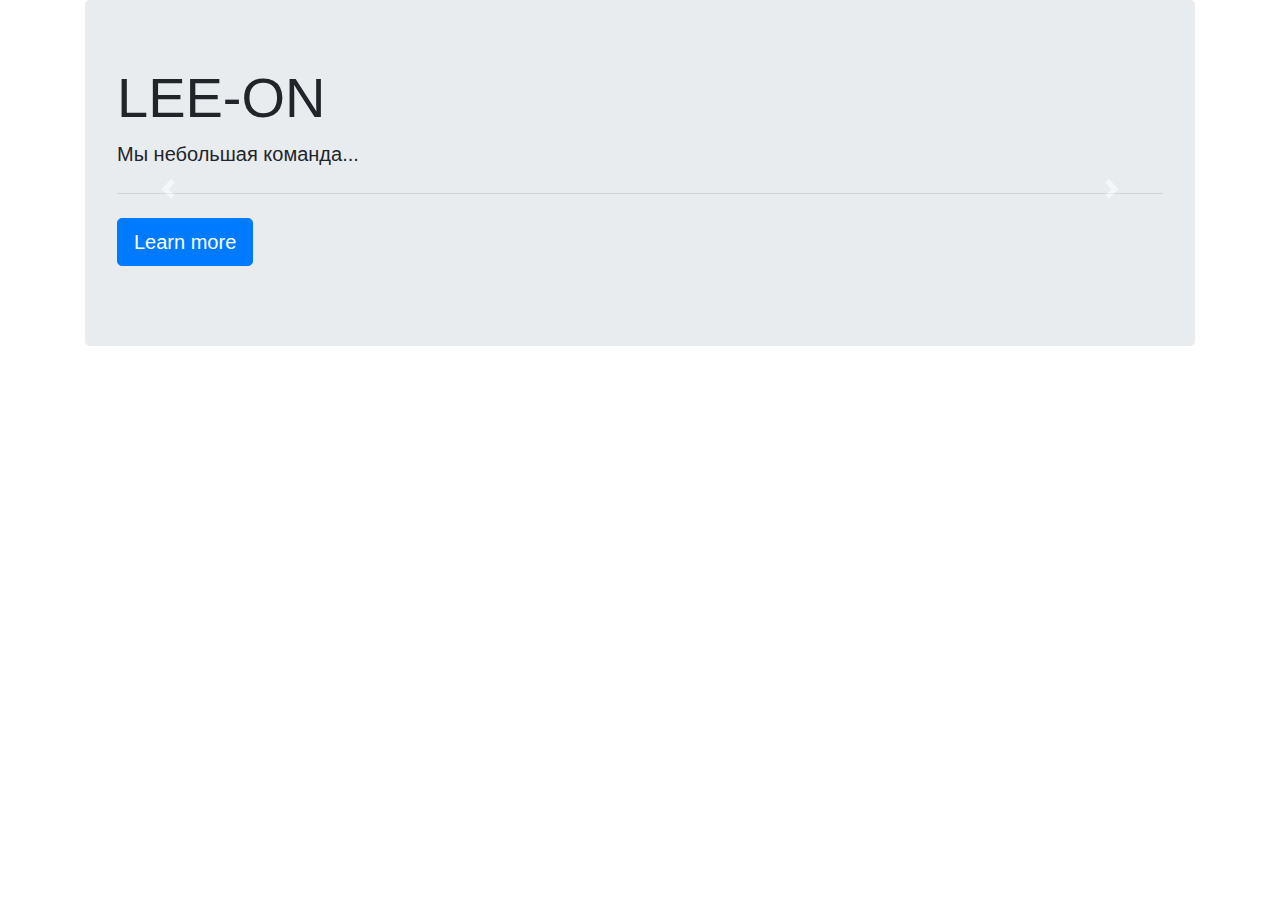
==== TestTask/index.html @ 3e86bb8f "Initial." ====
<!DOCTYPE html>
<html lang="en">
<head>
  <meta charset="UTF-8">
  <title>**Team name here**</title>
  <link rel="stylesheet" href="https://maxcdn.bootstrapcdn.com/bootstrap/4.0.0/css/bootstrap.min.css" integrity="sha384-Gn5384xqQ1aoWXA+058RXPxPg6fy4IWvTNh0E263XmFcJlSAwiGgFAW/dAiS6JXm" crossorigin="anonymous">
</head>
<body>
  <div class="container w-100">
    <div id="carouselExampleIndicators" class="carousel slide" data-ride="carousel">
      <div class="carousel-inner">
        <div class="carousel-item active">
            <div class="jumbotron">
              <h1 class="display-4">LEE-ON</h1>
              <p class="lead">Мы небольшая команда...</p>
              <hr class="my-4">
              <p class="lead">
                <a class="btn btn-primary btn-lg" href="#" role="button">Learn more</a>
              </p>
            </div>
        </div>
        <div class="carousel-item">
          <div class="card-group">
            <div class="card">
              <img class="card-img-top" src="card_test.png" alt="Card image cap">
              <div class="card-body">
                <h5 class="card-title">Card title</h5>
                <p class="card-text">This is a wider card with supporting text below as a natural lead-in to additional content. This content is a little bit longer.</p>
                <p class="card-text"><small class="text-muted">Last updated 3 mins ago</small></p>
                <a href="#" class="btn btn-primary">Go somewhere</a>
              </div>
            </div>
            <div class="card">
              <img class="card-img-top" src="card_test.png" alt="Card image cap">
              <div class="card-body">
                <h5 class="card-title">Card title</h5>
                <p class="card-text">This is a wider card with supporting text below as a natural lead-in to additional content. This content is a little bit longer.</p>
                <p class="card-text"><small class="text-muted">Last updated 3 mins ago</small></p>
                <a href="#" class="btn btn-primary">Go somewhere</a>
              </div>
            </div>
            <div class="card">
              <img class="card-img-top" src="card_test.png" alt="Card image cap">
              <div class="card-body">
                <h5 class="card-title">Card title</h5>
                <p class="card-text">This card has supporting text below as a natural lead-in to additional content.</p>
                <p class="card-text"><small class="text-muted">Last updated 3 mins ago</small></p>
                <a href="#" class="btn btn-primary">Go somewhere</a>
              </div>
            </div>
            <div class="card">
              <img class="card-img-top" src="card_test.png" alt="Card image cap">
              <div class="card-body">
                <h5 class="card-title">Card title</h5>
                <p class="card-text">This is a wider card with supporting text below as a natural lead-in to additional content. This card has even longer content than the first to show that equal height action.</p>
                <p class="card-text"><small class="text-muted">Last updated 3 mins ago</small></p>
                <a href="#" class="btn btn-primary">Go somewhere</a>
              </div>
            </div>
          </div>
        </div>
      </div>
      <a class="carousel-control-prev" href="#carouselExampleIndicators" role="button" data-slide="prev">
        <span class="carousel-control-prev-icon" aria-hidden="true"></span>
        <span class="sr-only">Previous</span>
      </a>
      <a class="carousel-control-next" href="#carouselExampleIndicators" role="button" data-slide="next">
        <span class="carousel-control-next-icon" aria-hidden="true"></span>
        <span class="sr-only">Next</span>
      </a>
    </div>
  </div>
  
  <script src="https://code.jquery.com/jquery-3.2.1.slim.min.js" integrity="sha384-KJ3o2DKtIkvYIK3UENzmM7KCkRr/rE9/Qpg6aAZGJwFDMVNA/GpGFF93hXpG5KkN" crossorigin="anonymous"></script>
  <script src="https://cdnjs.cloudflare.com/ajax/libs/popper.js/1.12.9/umd/popper.min.js" integrity="sha384-ApNbgh9B+Y1QKtv3Rn7W3mgPxhU9K/ScQsAP7hUibX39j7fakFPskvXusvfa0b4Q" crossorigin="anonymous"></script>
  <script src="https://maxcdn.bootstrapcdn.com/bootstrap/4.0.0/js/bootstrap.min.js" integrity="sha384-JZR6Spejh4U02d8jOt6vLEHfe/JQGiRRSQQxSfFWpi1MquVdAyjUar5+76PVCmYl" crossorigin="anonymous"></script>
</body>
</html>
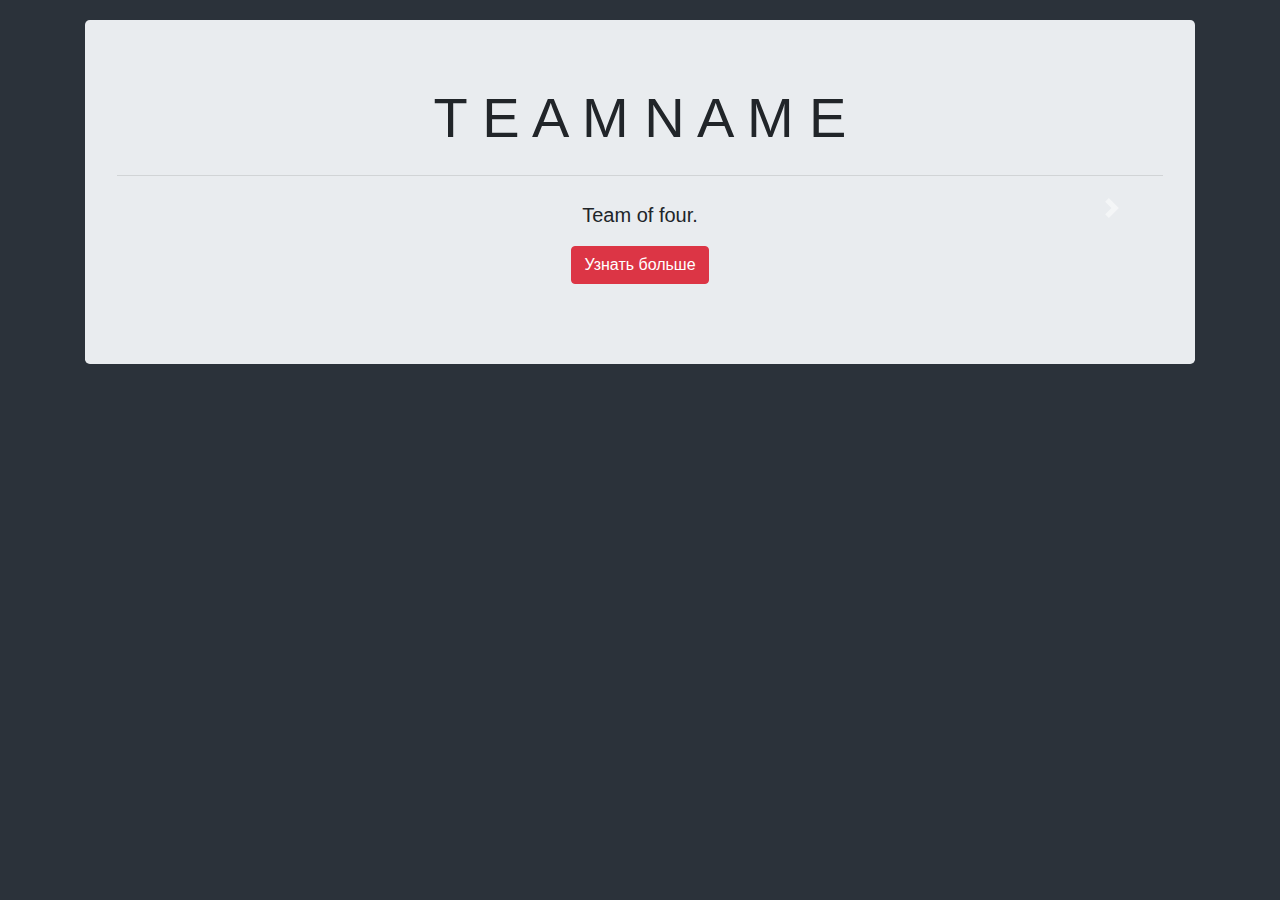
==== commit 9519358a: "refactoring, removing useless files from project, made a new design" ====
--- a/TestTask/index.html
+++ b/TestTask/index.html
@@ -1,78 +1,183 @@
-<!DOCTYPE html>
+﻿<!DOCTYPE html>
 <html lang="en">
 <head>
   <meta charset="UTF-8">
   <title>**Team name here**</title>
   <link rel="stylesheet" href="https://maxcdn.bootstrapcdn.com/bootstrap/4.0.0/css/bootstrap.min.css" integrity="sha384-Gn5384xqQ1aoWXA+058RXPxPg6fy4IWvTNh0E263XmFcJlSAwiGgFAW/dAiS6JXm" crossorigin="anonymous">
+  <link rel="stylesheet" type="text/css" href="style.css">
 </head>
 <body>
-  <div class="container w-100">
+
+<div class="modal fade" id="dikarev" tabindex="-1" role="dialog" aria-labelledby="exampleModalLabel" aria-hidden="true">
+  <div class="modal-dialog" role="document">
+    <div class="modal-content">
+      <div class="modal-header">
+        <h5 class="modal-title" id="exampleModalLabel">Обо мне</h5>
+        <button type="button" class="close" data-dismiss="modal" aria-label="Close">
+          <span aria-hidden="true">&times;</span>
+        </button>
+      </div>
+      <div class="modal-body">
+        <p>Андрей Дикарев</p>
+        <p>19 лет</p>
+        <p>ИУ6-41</p>
+        <p>Студент МГТУ им. Н. Э. Баумана</p>
+      </div>
+    </div>
+  </div>
+</div>
+
+
+
+<div class="modal fade" id="lee" tabindex="-1" role="dialog" aria-labelledby="exampleModalLabel" aria-hidden="true">
+  <div class="modal-dialog" role="document">
+    <div class="modal-content">
+      <div class="modal-header">
+        <h5 class="modal-title" id="exampleModalLabel">Обо мне</h5>
+        <button type="button" class="close" data-dismiss="modal" aria-label="Close">
+          <span aria-hidden="true">&times;</span>
+        </button>
+      </div>
+      <div class="modal-body">
+        <p>Даниил Ли</p>
+        <p>19 лет</p>
+        <p>ИУ6-44</p>
+        <p>Студент МГТУ им. Н. Э. Баумана</p>
+      </div>
+    </div>
+  </div>
+</div>
+
+
+
+
+<div class="modal fade" id="maksimenko" tabindex="-1" role="dialog" aria-labelledby="exampleModalLabel" aria-hidden="true">
+  <div class="modal-dialog" role="document">
+    <div class="modal-content">
+      <div class="modal-header">
+        <h5 class="modal-title" id="exampleModalLabel">Обо мне</h5>
+        <button type="button" class="close" data-dismiss="modal" aria-label="Close">
+          <span aria-hidden="true">&times;</span>
+        </button>
+      </div>
+      <div class="modal-body">
+        <p>Олег Евгеньевич</p>
+        <p>19 лет</p>
+        <p>ИУ6-44</p>
+        <p>Студент МГТУ им. Н. Э. Баумана</p>
+      </div>
+    </div>
+  </div>
+</div>
+
+
+
+
+<div class="modal fade" id="esimhan" tabindex="-1" role="dialog" aria-labelledby="exampleModalLabel" aria-hidden="true">
+  <div class="modal-dialog" role="document">
+    <div class="modal-content">
+      <div class="modal-header">
+        <h5 class="modal-title" id="exampleModalLabel">Обо мне</h5>
+        <button type="button" class="close" data-dismiss="modal" aria-label="Close">
+          <span aria-hidden="true">&times;</span>
+        </button>
+      </div>
+      <div class="modal-body">
+        <p>Мадина Есимхан</p>
+      </div>
+    </div>
+  </div>
+</div>
+
+
+
+
+  <div class="container w-100 main-content">
     <div id="carouselExampleIndicators" class="carousel slide" data-ride="carousel">
       <div class="carousel-inner">
+
+ 
         <div class="carousel-item active">
             <div class="jumbotron">
-              <h1 class="display-4">LEE-ON</h1>
-              <p class="lead">Мы небольшая команда...</p>
-              <hr class="my-4">
-              <p class="lead">
-                <a class="btn btn-primary btn-lg" href="#" role="button">Learn more</a>
-              </p>
+              <div class="content-in-center">
+                <h1 class="display-4">T E A M N A M E</h1>
+                <hr class="my-4">
+                <p class="lead">Team of four.</p>
+                <p class="lead">
+                  <a class="btn btn-primary btn-danger" href="#carouselExampleIndicators" role="button" data-slide="next">Узнать больше</a>
+                </p>
+            </div>
             </div>
         </div>
+
+
         <div class="carousel-item">
           <div class="card-group">
+
             <div class="card">
-              <img class="card-img-top" src="card_test.png" alt="Card image cap">
+              <div class="img-style">
+                <img class="card-img-top" src="src/dikarev.jpg" alt="Card image cap">
+              </div>
               <div class="card-body">
-                <h5 class="card-title">Card title</h5>
-                <p class="card-text">This is a wider card with supporting text below as a natural lead-in to additional content. This content is a little bit longer.</p>
-                <p class="card-text"><small class="text-muted">Last updated 3 mins ago</small></p>
-                <a href="#" class="btn btn-primary">Go somewhere</a>
+                <h5 class="card-title">Andrey Dikarev </h5>
+                <p class="card-text">Некоторый текст</p>
+
+                <button type="button" class="btn btn-danger" data-toggle="modal" data-target="#dikarev">Узнать больше</button>
+
               </div>
             </div>
+
             <div class="card">
-              <img class="card-img-top" src="card_test.png" alt="Card image cap">
+              <div class="img-style">
+                <img class="card-img-top" src="src/lee.jpg" alt="Card image cap">
+              </div>
               <div class="card-body">
-                <h5 class="card-title">Card title</h5>
-                <p class="card-text">This is a wider card with supporting text below as a natural lead-in to additional content. This content is a little bit longer.</p>
-                <p class="card-text"><small class="text-muted">Last updated 3 mins ago</small></p>
-                <a href="#" class="btn btn-primary">Go somewhere</a>
+                <h5 class="card-title">Daniel Lee</h5>
+                <p class="card-text">Некоторый текст</p>
+
+                <button type="button" class="btn btn-danger" data-toggle="modal" data-target="#lee">Узнать больше</button>
               </div>
             </div>
+
             <div class="card">
-              <img class="card-img-top" src="card_test.png" alt="Card image cap">
+              <div class="img-style">
+                <img class="card-img-top" src="src/maksimenko.jpg" alt="Card image cap">
+              </div>
               <div class="card-body">
-                <h5 class="card-title">Card title</h5>
-                <p class="card-text">This card has supporting text below as a natural lead-in to additional content.</p>
-                <p class="card-text"><small class="text-muted">Last updated 3 mins ago</small></p>
-                <a href="#" class="btn btn-primary">Go somewhere</a>
+                <h5 class="card-title">Oleg Maximenko</h5>
+                <p class="card-text">Некоторый текст</p>
+
+                <button type="button" class="btn btn-danger" data-toggle="modal" data-target="#maksimenko">Узнать больше</button>
               </div>
             </div>
+
             <div class="card">
-              <img class="card-img-top" src="card_test.png" alt="Card image cap">
+              <div class="img-style">
+                <img class="card-img-top" src="src/esimhan.jpg" alt="Card image cap">
+              </div>
               <div class="card-body">
-                <h5 class="card-title">Card title</h5>
-                <p class="card-text">This is a wider card with supporting text below as a natural lead-in to additional content. This card has even longer content than the first to show that equal height action.</p>
-                <p class="card-text"><small class="text-muted">Last updated 3 mins ago</small></p>
-                <a href="#" class="btn btn-primary">Go somewhere</a>
+                <h5 class="card-title">Madina Yesimhan</h5>
+                <p class="card-text">Некоторый текст</p>
+
+                <button type="button" class="btn btn-danger" data-toggle="modal" data-target="#esimhan">Узнать больше</button>
               </div>
             </div>
+
           </div>
         </div>
+
       </div>
-      <a class="carousel-control-prev" href="#carouselExampleIndicators" role="button" data-slide="prev">
-        <span class="carousel-control-prev-icon" aria-hidden="true"></span>
-        <span class="sr-only">Previous</span>
-      </a>
+
       <a class="carousel-control-next" href="#carouselExampleIndicators" role="button" data-slide="next">
         <span class="carousel-control-next-icon" aria-hidden="true"></span>
-        <span class="sr-only">Next</span>
       </a>
+
     </div>
   </div>
   
   <script src="https://code.jquery.com/jquery-3.2.1.slim.min.js" integrity="sha384-KJ3o2DKtIkvYIK3UENzmM7KCkRr/rE9/Qpg6aAZGJwFDMVNA/GpGFF93hXpG5KkN" crossorigin="anonymous"></script>
   <script src="https://cdnjs.cloudflare.com/ajax/libs/popper.js/1.12.9/umd/popper.min.js" integrity="sha384-ApNbgh9B+Y1QKtv3Rn7W3mgPxhU9K/ScQsAP7hUibX39j7fakFPskvXusvfa0b4Q" crossorigin="anonymous"></script>
   <script src="https://maxcdn.bootstrapcdn.com/bootstrap/4.0.0/js/bootstrap.min.js" integrity="sha384-JZR6Spejh4U02d8jOt6vLEHfe/JQGiRRSQQxSfFWpi1MquVdAyjUar5+76PVCmYl" crossorigin="anonymous"></script>
+
 </body>
 </html>--- a/TestTask/style.css
+++ b/TestTask/style.css
@@ -0,0 +1,27 @@
+body {
+	background-color: #2b323a;
+}
+
+
+.content-in-center {
+	text-align: center;
+}
+
+
+.card {
+	background-color: #e9ecef;
+}
+
+.main-content {
+	margin-top: 20px;
+}
+
+.img-style {
+	padding: 10px;
+}
+
+img {
+	height: 270px;
+    object-fit: cover;
+    border-radius: 20px;
+}